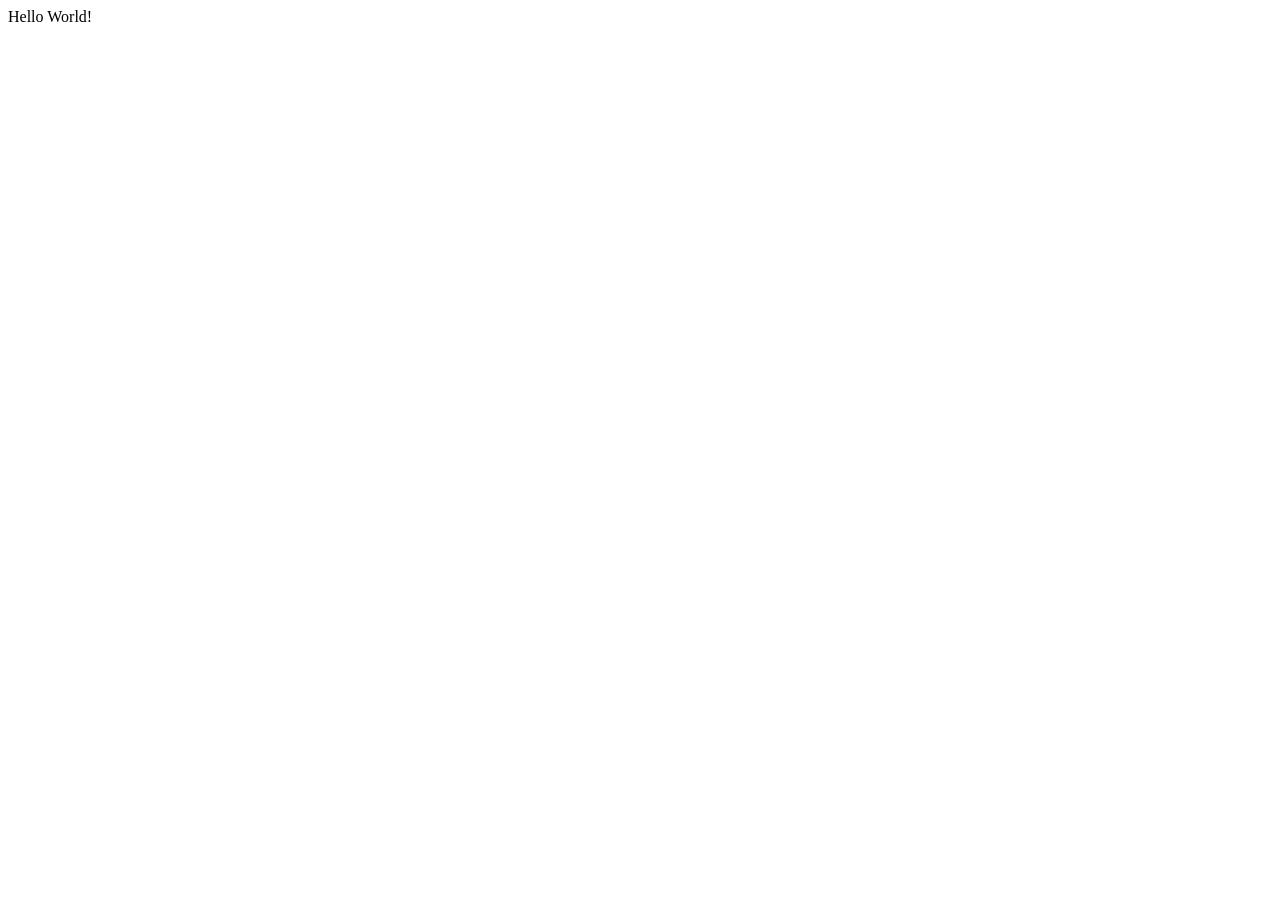
==== Testproject/index.html @ 32461e95 "Добавил файл Hello World" ====
<!DOCTYPE html>
<html lang="en">
<head>
    <meta charset="UTF-8">
    <meta name="viewport" content="width=device-width, initial-scale=1.0">
    <title>Document</title>
</head>
<body>
    Hello World!
</body>
</html>
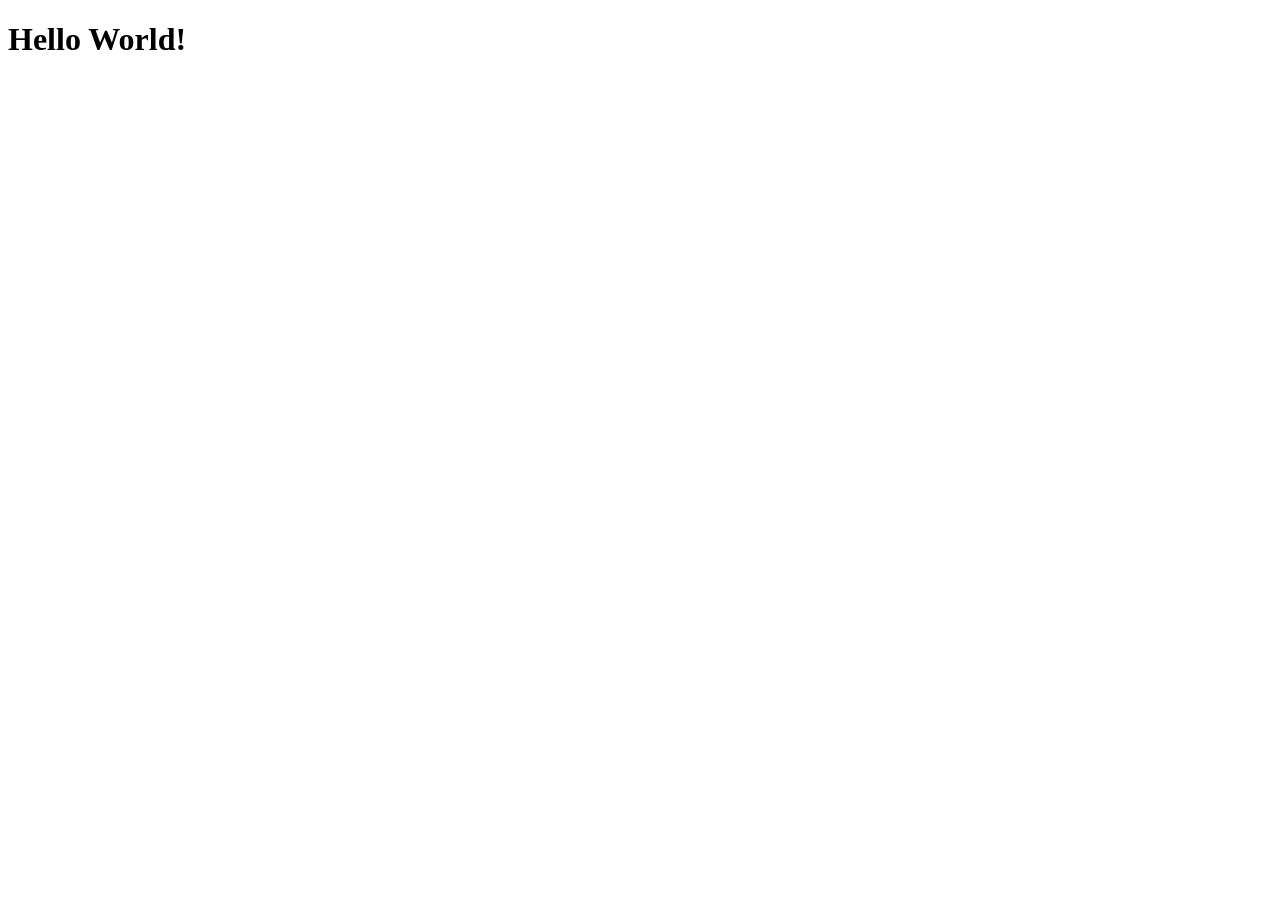
==== commit b0c603ec: "H1 text Hello World" ====
--- a/Testproject/index.html
+++ b/Testproject/index.html
@@ -6,6 +6,6 @@
     <title>Document</title>
 </head>
 <body>
-    Hello World!
+    <h1>Hello World!</h1>
 </body>
 </html>
